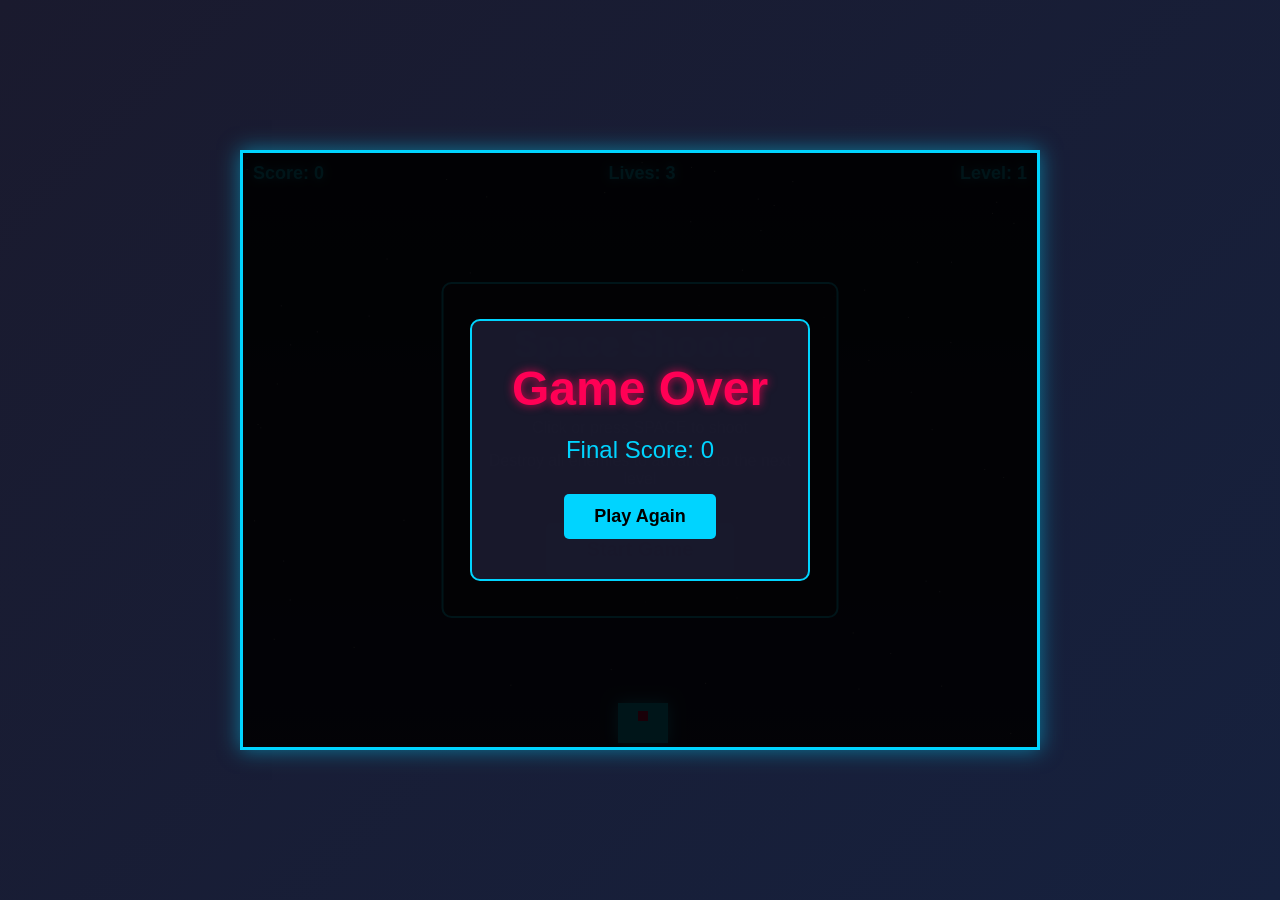
==== game/index.html @ 82853472 "game commit" ====
<!DOCTYPE html>
<html lang="en">
<head>
    <meta charset="UTF-8">
    <meta name="viewport" content="width=device-width, initial-scale=1.0">
    <title>Space Shooter - HTML5 Game</title>
    <link rel="stylesheet" href="style.css">
</head>
<body>
    <div class="game-container">
        <div class="hud">
            <div class="score">Score: <span id="score">0</span></div>
            <div class="lives">Lives: <span id="lives">3</span></div>
            <div class="level">Level: <span id="level">1</span></div>
        </div>
        <canvas id="gameCanvas" width="800" height="600"></canvas>
        <div class="game-over" id="gameOver">
            <div class="game-over-content">
                <h1>Game Over</h1>
                <p>Final Score: <span id="finalScore">0</span></p>
                <button onclick="location.reload()">Play Again</button>
            </div>
        </div>
        <div class="instructions" id="instructions">
            <h2>Space Shooter</h2>
            <p>Use arrow keys or WASD to move</p>
            <p>Click or press SPACE to shoot</p>
            <p>Destroy all enemies to advance to the next level</p>
            <button onclick="startGame()">Start Game</button>
        </div>
    </div>
    <script src="game.js"></script>
</body>
</html>
---- game/style.css ----
* {
    margin: 0;
    padding: 0;
    box-sizing: border-box;
}

body {
    font-family: 'Arial', sans-serif;
    background: linear-gradient(135deg, #1a1a2e 0%, #16213e 100%);
    display: flex;
    justify-content: center;
    align-items: center;
    min-height: 100vh;
    color: #fff;
}

.game-container {
    position: relative;
    width: 800px;
    height: 600px;
    background: #000;
    border: 3px solid #00d4ff;
    box-shadow: 0 0 20px rgba(0, 212, 255, 0.5);
    overflow: hidden;
}

#gameCanvas {
    display: block;
    background: linear-gradient(180deg, #0a0e27 0%, #1a1a3e 100%);
    cursor: crosshair;
}

.hud {
    position: absolute;
    top: 10px;
    left: 10px;
    right: 10px;
    display: flex;
    justify-content: space-between;
    font-size: 18px;
    font-weight: bold;
    z-index: 10;
    text-shadow: 0 0 10px rgba(0, 212, 255, 0.8);
}

.score, .lives, .level {
    color: #00d4ff;
}

.game-over {
    display: none;
    position: absolute;
    top: 0;
    left: 0;
    width: 100%;
    height: 100%;
    background: rgba(0, 0, 0, 0.9);
    z-index: 100;
    display: flex;
    justify-content: center;
    align-items: center;
}

.game-over.show {
    display: flex;
}

.game-over-content {
    text-align: center;
    background: rgba(26, 26, 46, 0.95);
    padding: 40px;
    border: 2px solid #00d4ff;
    border-radius: 10px;
}

.game-over-content h1 {
    font-size: 48px;
    margin-bottom: 20px;
    color: #ff0055;
    text-shadow: 0 0 10px rgba(255, 0, 85, 0.8);
}

.game-over-content p {
    font-size: 24px;
    margin-bottom: 30px;
    color: #00d4ff;
}

.game-over-content button,
.instructions button {
    padding: 12px 30px;
    font-size: 18px;
    background: #00d4ff;
    color: #000;
    border: none;
    border-radius: 5px;
    cursor: pointer;
    font-weight: bold;
    transition: all 0.3s;
}

.game-over-content button:hover,
.instructions button:hover {
    background: #ff0055;
    color: #fff;
    box-shadow: 0 0 20px rgba(255, 0, 85, 0.8);
}

.instructions {
    position: absolute;
    top: 50%;
    left: 50%;
    transform: translate(-50%, -50%);
    background: rgba(26, 26, 46, 0.95);
    padding: 40px;
    border: 2px solid #00d4ff;
    border-radius: 10px;
    text-align: center;
    z-index: 50;
}

.instructions.hidden {
    display: none;
}

.instructions h2 {
    font-size: 36px;
    margin-bottom: 20px;
    color: #00d4ff;
    text-shadow: 0 0 10px rgba(0, 212, 255, 0.8);
}

.instructions p {
    font-size: 16px;
    margin-bottom: 15px;
    color: #aaa;
}

.instructions button {
    margin-top: 20px;
    padding: 15px 40px;
    font-size: 20px;
}

@media (max-width: 800px) {
    .game-container {
        width: 90vw;
        height: 67.5vw;
        max-width: 800px;
        max-height: 600px;
    }

    #gameCanvas {
        width: 100%;
        height: 100%;
    }
}
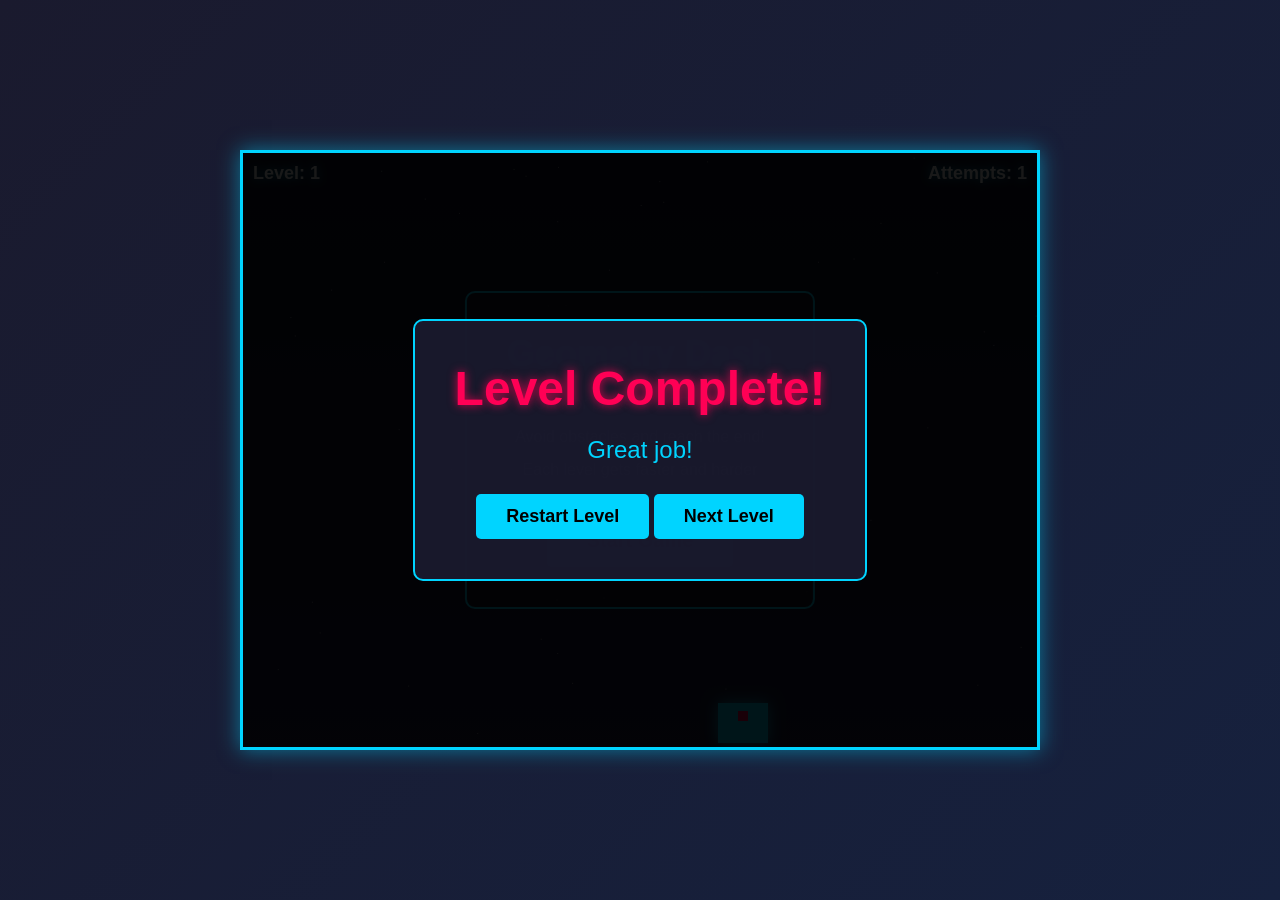
==== commit 3846f6ac: "Replace Space Shooter with Geometry Dash game - HTML" ====
--- a/game/index.html
+++ b/game/index.html
@@ -3,29 +3,29 @@
 <head>
     <meta charset="UTF-8">
     <meta name="viewport" content="width=device-width, initial-scale=1.0">
-    <title>Space Shooter - HTML5 Game</title>
+    <title>Geometry Dash - HTML5 Game</title>
     <link rel="stylesheet" href="style.css">
 </head>
 <body>
     <div class="game-container">
         <div class="hud">
-            <div class="score">Score: <span id="score">0</span></div>
-            <div class="lives">Lives: <span id="lives">3</span></div>
-            <div class="level">Level: <span id="level">1</span></div>
+            <div class="level-display">Level: <span id="level">1</span></div>
+            <div class="attempts">Attempts: <span id="attempts">1</span></div>
         </div>
-        <canvas id="gameCanvas" width="800" height="600"></canvas>
+        <canvas id="gameCanvas" width="1000" height="600"></canvas>
         <div class="game-over" id="gameOver">
             <div class="game-over-content">
-                <h1>Game Over</h1>
-                <p>Final Score: <span id="finalScore">0</span></p>
-                <button onclick="location.reload()">Play Again</button>
+                <h1 id="gameOverTitle">Level Complete!</h1>
+                <p id="gameOverMessage">Great job!</p>
+                <button onclick="restartLevel()">Restart Level</button>
+                <button onclick="nextLevel()">Next Level</button>
             </div>
         </div>
         <div class="instructions" id="instructions">
-            <h2>Space Shooter</h2>
-            <p>Use arrow keys or WASD to move</p>
-            <p>Click or press SPACE to shoot</p>
-            <p>Destroy all enemies to advance to the next level</p>
+            <h2>Geometry Dash</h2>
+            <p>Click or press SPACE to jump</p>
+            <p>Avoid obstacles and reach the end!</p>
+            <p>Each level gets faster and harder</p>
             <button onclick="startGame()">Start Game</button>
         </div>
     </div>
